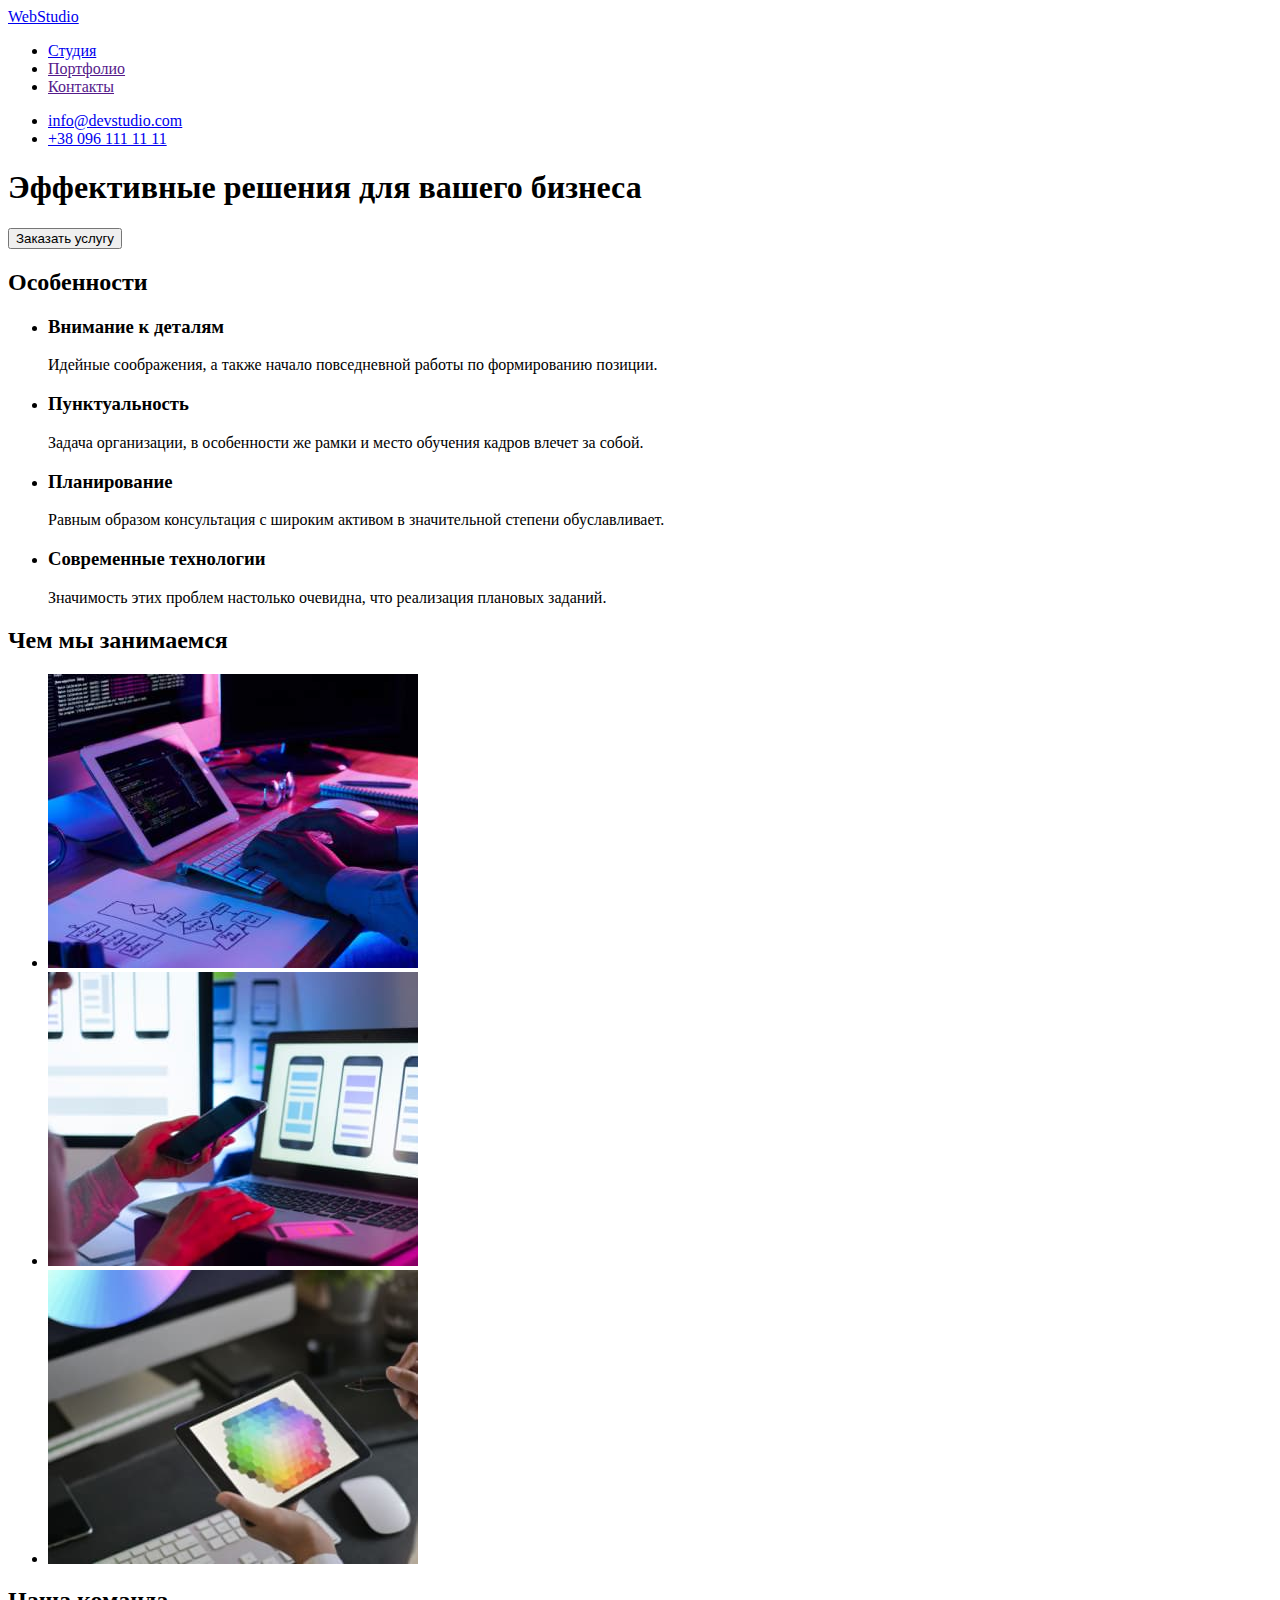
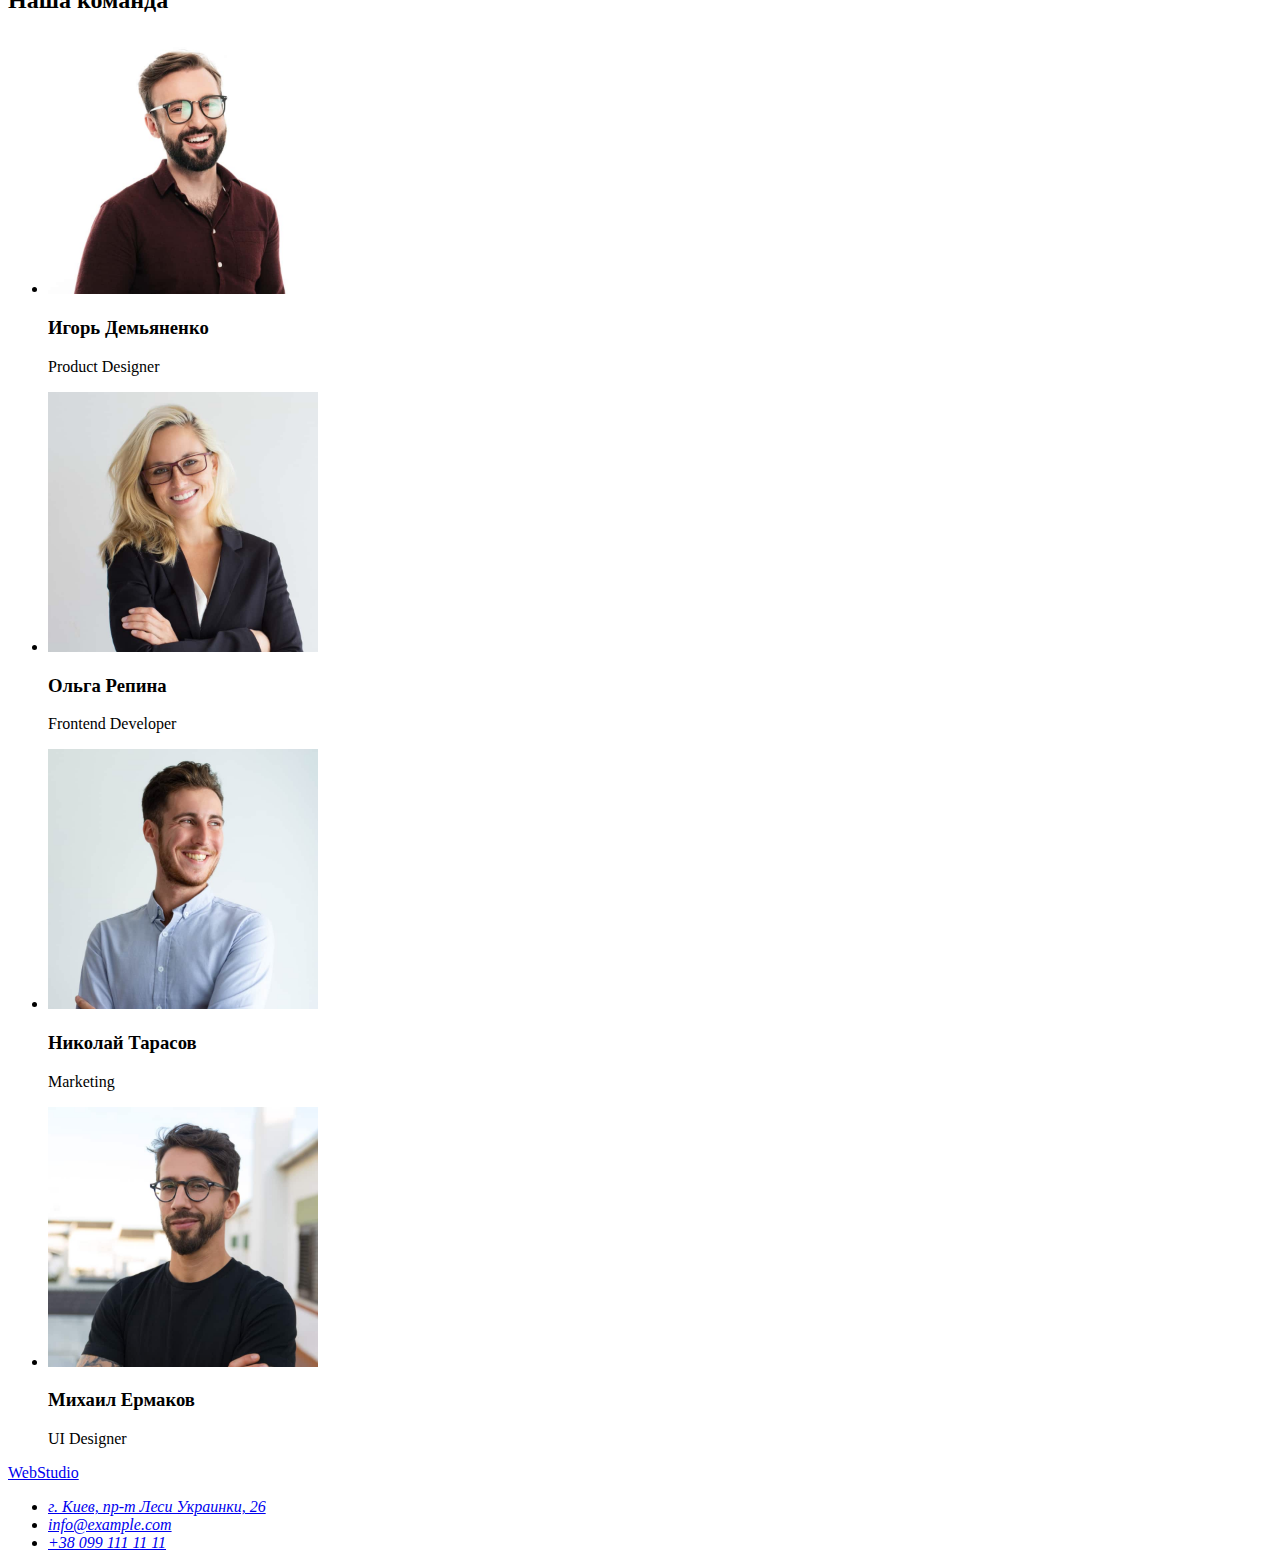
==== index.html @ 0d94d2ee "copy hw1" ====
<!DOCTYPE html>
<html lang="ru">
<head>
    <meta charset="UTF-8">
    <meta http-equiv="X-UA-Compatible" content="IE=edge">
    <meta name="viewport" content="width=device-width, initial-scale=1.0">
    <title>WebStudio</title>
</head>
<body>

    <header>
        <nav>
            <a href="./index.html">WebStudio</a>
            <ul>
                <li> <a href="./index.html">Студия</a> </li>
                <li> <a href="">Портфолио</a> </li>
                <li> <a href="">Контакты</a> </li>
            </ul>
        </nav> 
        <ul>
            <li><a href="mailto:info@devstudio.com">info@devstudio.com</a></li>
            <li><a href="tel:+380961111111">+38 096 111 11 11</a></li>
        </ul>           
                
    </header>

    <main>
        <!-- шапка -->
        <section>
            <h1>Эффективные решения для вашего бизнеса</h1>
            <button type="button">Заказать услугу</button>
        </section>
        <!-- особенности -->
        <section>
            <h2>Особенности</h2>
            <ul>
                <li>
                    <h3>Внимание к деталям</h3>
                    <p>Идейные соображения, а также начало повседневной работы по формированию позиции.</p>
                </li>
                <li>
                    <h3>Пунктуальность</h3>
                    <p>Задача организации, в особенности же рамки и место обучения кадров влечет за собой.</p>
                </li>
                <li>
                    <h3>Планирование</h3>
                    <p>Равным образом консультация с широким активом в значительной степени обуславливает.</p>
                </li>
                <li>
                    <h3>Современные технологии</h3>
                    <p>Значимость этих проблем настолько очевидна, что реализация плановых заданий.</p>
                </li>
            </ul>
            
        </section>
        <!-- Чем мы занимаемся -->
        <section>
            <h2>Чем мы занимаемся</h2>
            <ul>
                <li><img src="./images/box1.jpg" alt="делаем верстку html" width="370"></li>
                <li><img src="./images/box2.jpg" alt="добавляем стили css" width="370"></li>
                <li><img src="./images/box3.jpg" alt="добавляем JS" width="370"></li>
            </ul>
        </section>
        <!-- команда -->
        <section>
            <h2>Наша команда</h2>
            <ul>
                <li>
                    <img src="./images/img.jpg" alt="фото члена команды" width="270">
                    <h3>Игорь Демьяненко</h3>
                    <p>Product Designer</p>
                </li>
                <li>
                    <img src="./images/img1.jpg" alt="фото члена команды" width="270">
                    <h3>Ольга Репина</h3>
                    <p>Frontend Developer</p>
                </li>
                <li>
                    <img src="./images/img2.jpg" alt="фото члена команды" width="270">
                    <h3>Николай Тарасов</h3>
                    <p>Marketing</p>
                </li>
                <li>
                    <img src="./images/img3.jpg" alt="фото члена команды" width="270">
                    <h3>Михаил Ермаков</h3>
                    <p>UI Designer</p>
                </li>
            </ul>
         </section>

    </main>

    <footer>
        <a href="./index.html">WebStudio</a>
        <address>
            <ul>
                <li><a href="https://goo.gl/maps/CPtrU1FHBa2aNyZL9" target="_blank" rel="noopener noreferrer">г. Киев, пр-т Леси Украинки,
            26</a></li>
                <li><a href="mailto:info@example.com">info@example.com</a></li>
                <li><a href="tel:+380991111111">+38 099 111 11 11</a></li>
            </ul>
        </address>
        
    </footer>
    
</body>
</html>
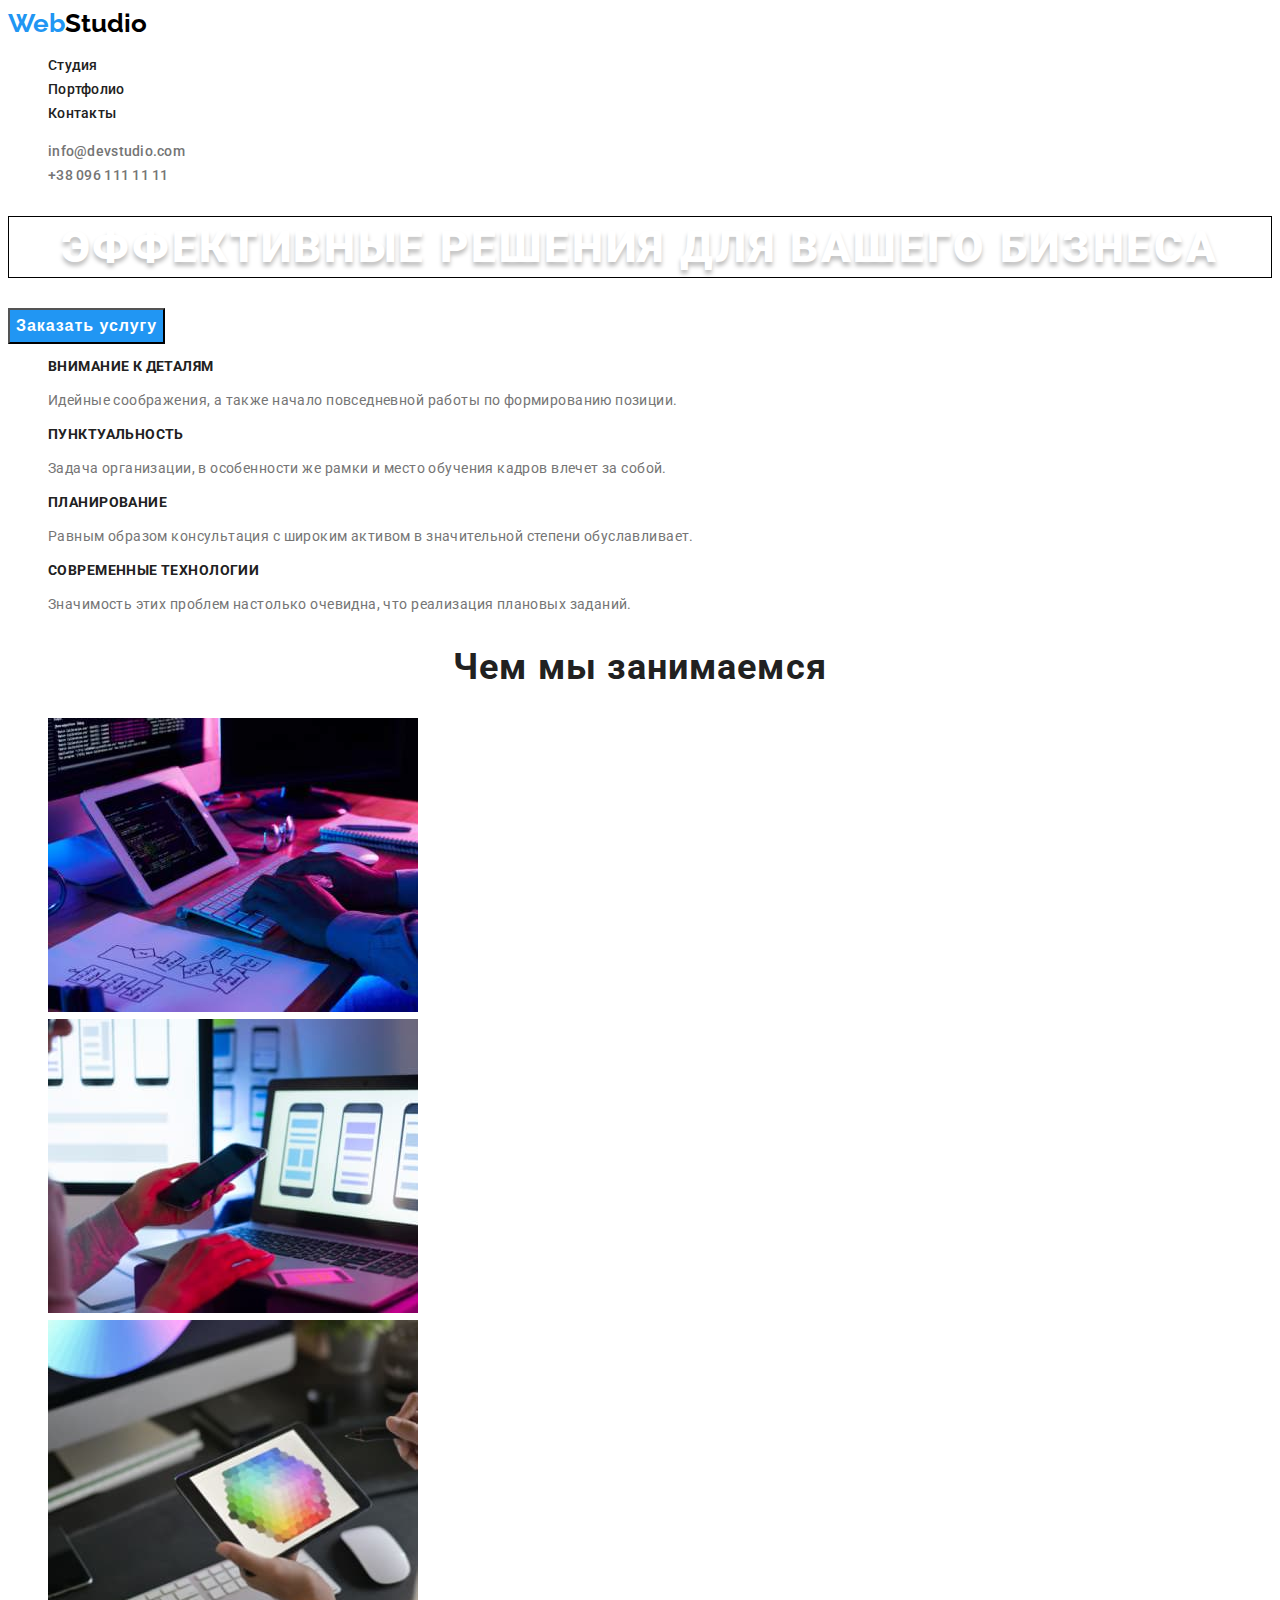
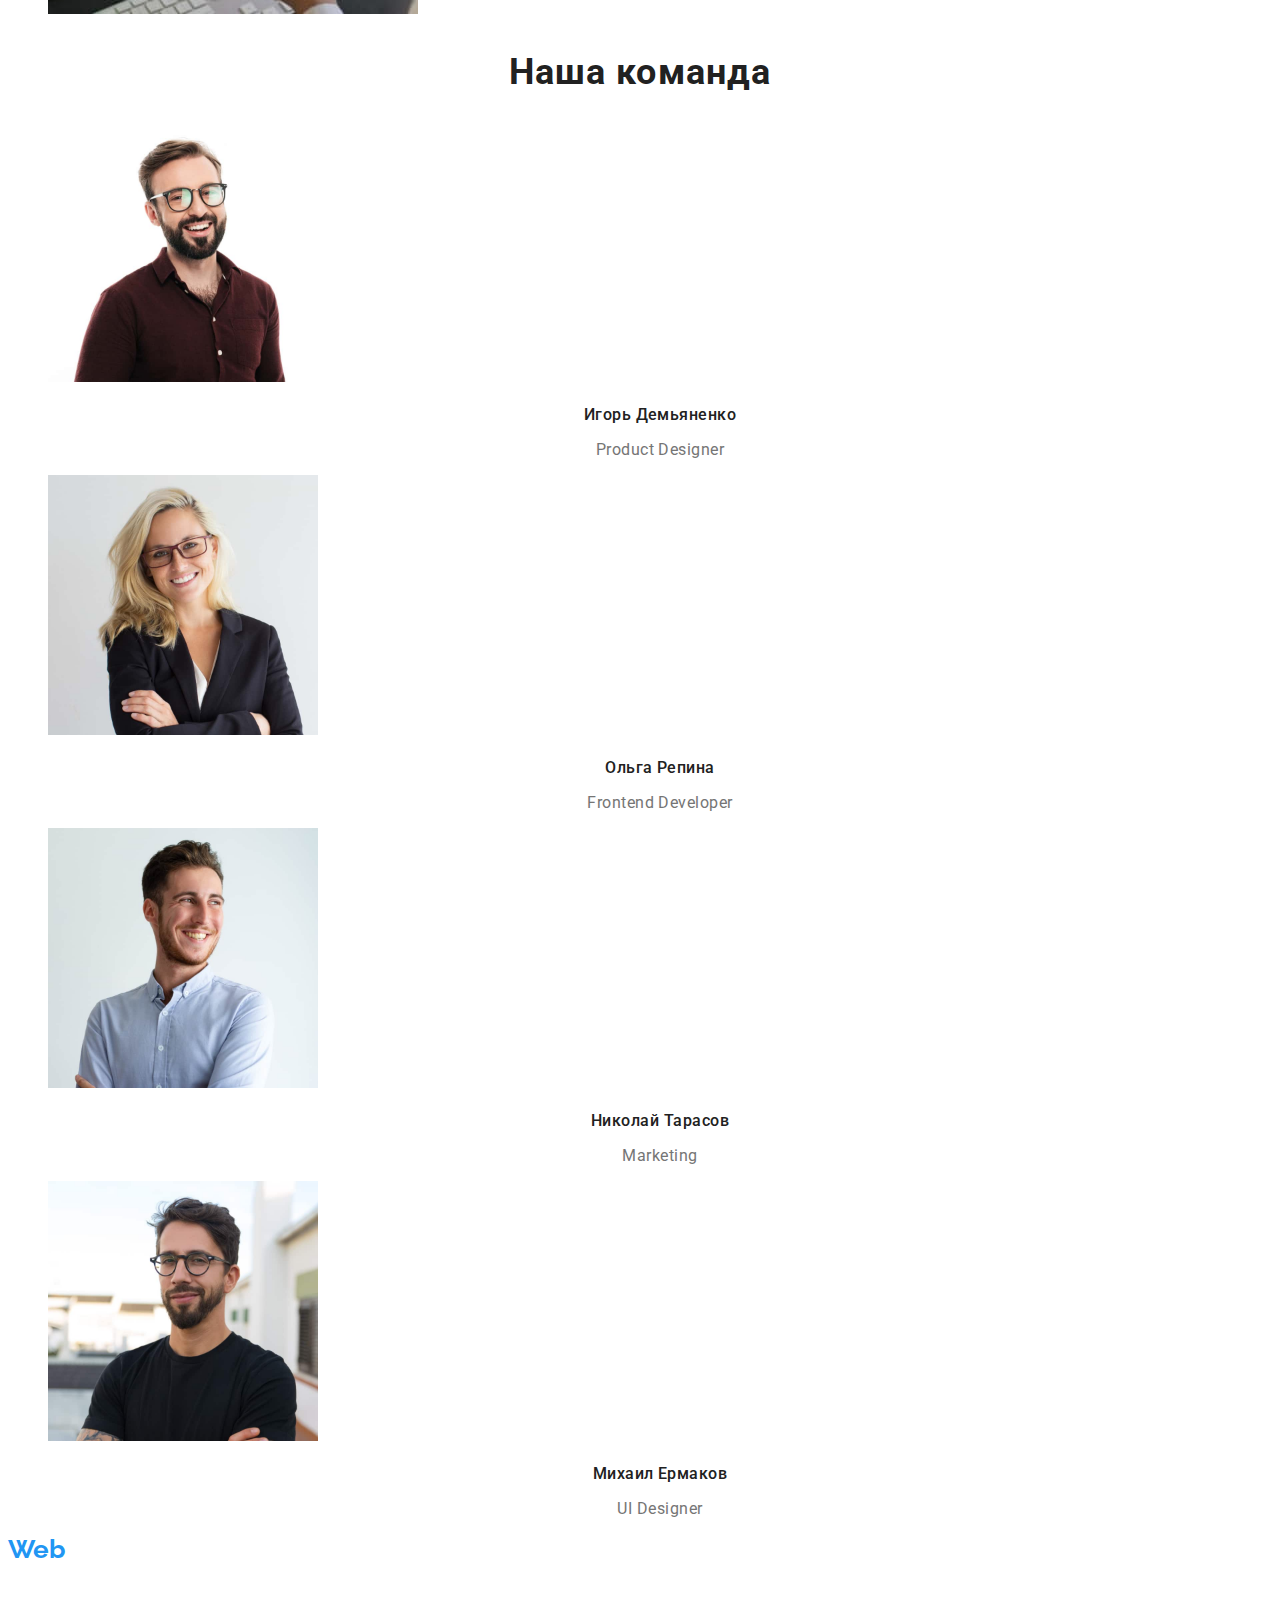
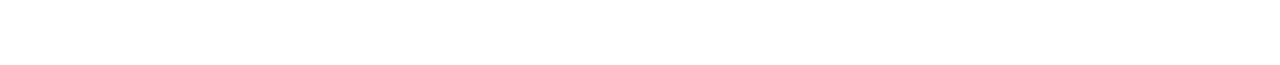
==== commit 75e46a2d: "get styles" ====
--- a/index.html
+++ b/index.html
@@ -1,108 +1,124 @@
 <!DOCTYPE html>
 <html lang="ru">
-<head>
-    <meta charset="UTF-8">
-    <meta http-equiv="X-UA-Compatible" content="IE=edge">
-    <meta name="viewport" content="width=device-width, initial-scale=1.0">
+  <head>
+    <meta charset="UTF-8" />
+    <meta http-equiv="X-UA-Compatible" content="IE=edge" />
+    <meta name="viewport" content="width=device-width, initial-scale=1.0" />
     <title>WebStudio</title>
-</head>
-<body>
-
+    <link rel="stylesheet" href="./css/styles.css" />
+    <link rel="preconnect" href="https://fonts.googleapis.com" />
+    <link rel="preconnect" href="https://fonts.gstatic.com" crossorigin />
+    <link
+      href="https://fonts.googleapis.com/css2?family=Raleway:wght@700&family=Roboto:wght@400;500;700;900&display=swap"
+      rel="stylesheet"
+    />
+  </head>
+  <body>
     <header>
-        <nav>
-            <a href="./index.html">WebStudio</a>
-            <ul>
-                <li> <a href="./index.html">Студия</a> </li>
-                <li> <a href="">Портфолио</a> </li>
-                <li> <a href="">Контакты</a> </li>
-            </ul>
-        </nav> 
-        <ul>
-            <li><a href="mailto:info@devstudio.com">info@devstudio.com</a></li>
-            <li><a href="tel:+380961111111">+38 096 111 11 11</a></li>
-        </ul>           
-                
+      <nav>
+        <a class="logo" href="./index.html"><span class="prelogo">Web</span>Studio</a>
+        <ul class="list">
+          <li><a class="navigation" href="./index.html">Студия</a></li>
+          <li><a class="navigation" href="./portfolio.html">Портфолио</a></li>
+          <li><a class="navigation" href="">Контакты</a></li>
+        </ul>
+      </nav>
+      <ul class="list">
+        <li><a class="contact" href="mailto:info@devstudio.com">info@devstudio.com</a></li>
+        <li><a class="contact" href="tel:+380961111111">+38 096 111 11 11</a></li>
+      </ul>
     </header>
 
     <main>
-        <!-- шапка -->
-        <section>
-            <h1>Эффективные решения для вашего бизнеса</h1>
-            <button type="button">Заказать услугу</button>
-        </section>
-        <!-- особенности -->
-        <section>
-            <h2>Особенности</h2>
-            <ul>
-                <li>
-                    <h3>Внимание к деталям</h3>
-                    <p>Идейные соображения, а также начало повседневной работы по формированию позиции.</p>
-                </li>
-                <li>
-                    <h3>Пунктуальность</h3>
-                    <p>Задача организации, в особенности же рамки и место обучения кадров влечет за собой.</p>
-                </li>
-                <li>
-                    <h3>Планирование</h3>
-                    <p>Равным образом консультация с широким активом в значительной степени обуславливает.</p>
-                </li>
-                <li>
-                    <h3>Современные технологии</h3>
-                    <p>Значимость этих проблем настолько очевидна, что реализация плановых заданий.</p>
-                </li>
-            </ul>
-            
-        </section>
-        <!-- Чем мы занимаемся -->
-        <section>
-            <h2>Чем мы занимаемся</h2>
-            <ul>
-                <li><img src="./images/box1.jpg" alt="делаем верстку html" width="370"></li>
-                <li><img src="./images/box2.jpg" alt="добавляем стили css" width="370"></li>
-                <li><img src="./images/box3.jpg" alt="добавляем JS" width="370"></li>
-            </ul>
-        </section>
-        <!-- команда -->
-        <section>
-            <h2>Наша команда</h2>
-            <ul>
-                <li>
-                    <img src="./images/img.jpg" alt="фото члена команды" width="270">
-                    <h3>Игорь Демьяненко</h3>
-                    <p>Product Designer</p>
-                </li>
-                <li>
-                    <img src="./images/img1.jpg" alt="фото члена команды" width="270">
-                    <h3>Ольга Репина</h3>
-                    <p>Frontend Developer</p>
-                </li>
-                <li>
-                    <img src="./images/img2.jpg" alt="фото члена команды" width="270">
-                    <h3>Николай Тарасов</h3>
-                    <p>Marketing</p>
-                </li>
-                <li>
-                    <img src="./images/img3.jpg" alt="фото члена команды" width="270">
-                    <h3>Михаил Ермаков</h3>
-                    <p>UI Designer</p>
-                </li>
-            </ul>
-         </section>
-
+      <!-- шапка -->
+      <section>
+        <h1 class="main-title">Эффективные решения для вашего бизнеса</h1>
+        <button class="button-title" type="button">Заказать услугу</button>
+      </section>
+      <!-- особенности -->
+      <section>
+        <h2 style="display: none">Особенности</h2>
+        <ul class="list">
+          <li>
+            <h3 class="title">Внимание к деталям</h3>
+            <p class="main-text">
+              Идейные соображения, а также начало повседневной работы по формированию позиции.
+            </p>
+          </li>
+          <li>
+            <h3 class="title">Пунктуальность</h3>
+            <p class="main-text">
+              Задача организации, в особенности же рамки и место обучения кадров влечет за собой.
+            </p>
+          </li>
+          <li>
+            <h3 class="title">Планирование</h3>
+            <p class="main-text">
+              Равным образом консультация с широким активом в значительной степени обуславливает.
+            </p>
+          </li>
+          <li>
+            <h3 class="title">Современные технологии</h3>
+            <p class="main-text">
+              Значимость этих проблем настолько очевидна, что реализация плановых заданий.
+            </p>
+          </li>
+        </ul>
+      </section>
+      <!-- Чем мы занимаемся -->
+      <section>
+        <h2 class="doing-title">Чем мы занимаемся</h2>
+        <ul class="list">
+          <li><img src="./images/box1.jpg" alt="делаем верстку html" width="370" /></li>
+          <li><img src="./images/box2.jpg" alt="добавляем стили css" width="370" /></li>
+          <li><img src="./images/box3.jpg" alt="добавляем JS" width="370" /></li>
+        </ul>
+      </section>
+      <!-- команда -->
+      <section>
+        <h2 class="team-header">Наша команда</h2>
+        <ul class="list">
+          <li>
+            <img src="./images/img.jpg" alt="фото члена команды" width="270" />
+            <h3 class="team-title">Игорь Демьяненко</h3>
+            <p class="team-text">Product Designer</p>
+          </li>
+          <li>
+            <img src="./images/img1.jpg" alt="фото члена команды" width="270" />
+            <h3 class="team-title">Ольга Репина</h3>
+            <p class="team-text">Frontend Developer</p>
+          </li>
+          <li>
+            <img src="./images/img2.jpg" alt="фото члена команды" width="270" />
+            <h3 class="team-title">Николай Тарасов</h3>
+            <p class="team-text">Marketing</p>
+          </li>
+          <li>
+            <img src="./images/img3.jpg" alt="фото члена команды" width="270" />
+            <h3 class="team-title">Михаил Ермаков</h3>
+            <p class="team-text">UI Designer</p>
+          </li>
+        </ul>
+      </section>
     </main>
 
     <footer>
-        <a href="./index.html">WebStudio</a>
-        <address>
-            <ul>
-                <li><a href="https://goo.gl/maps/CPtrU1FHBa2aNyZL9" target="_blank" rel="noopener noreferrer">г. Киев, пр-т Леси Украинки,
-            26</a></li>
-                <li><a href="mailto:info@example.com">info@example.com</a></li>
-                <li><a href="tel:+380991111111">+38 099 111 11 11</a></li>
-            </ul>
-        </address>
-        
+      <a class="footer-logo" href="./index.html"><span class="prelogo">Web</span>Studio</a>
+      <address>
+        <ul class="list">
+          <li>
+            <a
+              class="footer-address"
+              href="https://goo.gl/maps/CPtrU1FHBa2aNyZL9"
+              target="_blank"
+              rel="noopener noreferrer"
+              >г. Киев, пр-т Леси Украинки, 26</a
+            >
+          </li>
+          <li><a class="footer-link" href="mailto:info@example.com">info@example.com</a></li>
+          <li><a class="footer-link" href="tel:+380991111111">+38 099 111 11 11</a></li>
+        </ul>
+      </address>
     </footer>
-    
-</body>
-</html>+  </body>
+</html>
--- a/css/styles.css
+++ b/css/styles.css
@@ -0,0 +1,171 @@
+:root {
+  --color-main: #212121;
+  --color-black: #000000;
+  --color-second: #757575;
+  --color-acent: #2196f3;
+  --color-white: #ffffff;
+}
+body {
+  font-family: 'Roboto', sans-serif;
+  color: var(--color-main);
+  font-style: normal;
+  font-weight: 400;
+  font-size: 14px;
+  line-height: 24px;
+}
+
+/*логотип */
+.logo {
+  text-decoration: none;
+  color: var(--color-black);
+  font-family: 'Raleway';
+  font-weight: 700;
+  font-size: 26px;
+  line-height: 31px;
+}
+.prelogo {
+  color: var(--color-acent);
+}
+/* навигация  */
+.navigation {
+  text-decoration: none;
+  font-weight: 500;
+  line-height: 16px;
+  letter-spacing: 0.02em;
+  color: var(--color-main);
+}
+.navigation:hover,
+.navigation:focus-visible {
+  color: var(--color-acent);
+}
+.list {
+  list-style: none;
+}
+.contact {
+  text-decoration: none;
+  font-weight: 500;
+  line-height: 16px;
+  letter-spacing: 0.02em;
+  color: var(--color-second);
+}
+.contact:hover,
+.contact:focus {
+  color: var(--color-acent);
+}
+.footer-logo {
+  font-family: 'Raleway';
+  font-weight: 700;
+  font-size: 26px;
+  line-height: 31px;
+  color: var(--color-white);
+}
+
+/* шапка */
+.main-title {
+  font-weight: 900;
+  font-size: 44px;
+  line-height: 60px;
+  text-align: center;
+  letter-spacing: 0.06em;
+  text-transform: uppercase;
+  color: var(--color-white);
+  border: 1px solid var(--color-black);
+  text-shadow: 0px 4px 4px rgba(0, 0, 0, 0.25);
+}
+
+.button-title {
+  font-weight: 700;
+  font-size: 16px;
+  line-height: 30px;
+  display: flex;
+  align-items: center;
+  text-align: center;
+  letter-spacing: 0.06em;
+  color: var(--color-white);
+  background-color: var(--color-acent);
+}
+
+/* особенности */
+.title {
+  font-weight: 700;
+  font-size: 14px;
+  line-height: 16px;
+  letter-spacing: 0.03em;
+  text-transform: uppercase;
+}
+.main-text {
+  letter-spacing: 0.03em;
+  color: var(--color-second);
+}
+
+/* Чем мы занимаемся */
+.doing-title {
+  font-weight: 700;
+  font-size: 36px;
+  line-height: 42px;
+  text-align: center;
+  letter-spacing: 0.03em;
+}
+/* команда */
+.team-header {
+  font-weight: 700;
+  font-size: 36px;
+  line-height: 42px;
+  text-align: center;
+  letter-spacing: 0.03em;
+}
+
+.team-title {
+  font-weight: 500;
+  font-size: 16px;
+  line-height: 19px;
+  text-align: center;
+  letter-spacing: 0.03em;
+}
+.team-text {
+  font-size: 16px;
+  line-height: 19px;
+  text-align: center;
+  letter-spacing: 0.03em;
+  color: var(--color-second);
+}
+
+/* футер */
+.footer-address {
+  text-decoration: none;
+  font-style: normal;
+  color: var(--color-white);
+}
+.footer-link {
+  text-decoration: none;
+  font-style: normal;
+  color: rgba(255, 255, 255, 0.6);
+}
+/* портфолио */
+.portfolio-button {
+  font-weight: 500;
+  font-size: 16px;
+  line-height: 26px;
+  text-align: center;
+  letter-spacing: 0.03em;
+  background: #f5f4fa;
+  border-radius: 4px;
+}
+.portfolio-button:hover,
+.portfolio-button:focus {
+  color: var(--color-white);
+  background: var(--color-acent);
+}
+/* Примеры работ */
+.example-title {
+  font-weight: 700;
+  font-size: 18px;
+  line-height: 36px;
+  letter-spacing: 0.06em;
+}
+.example-text {
+  font-size: 16px;
+  line-height: 30px;
+  letter-spacing: 0.03em;
+  color: var(--color-second);
+}
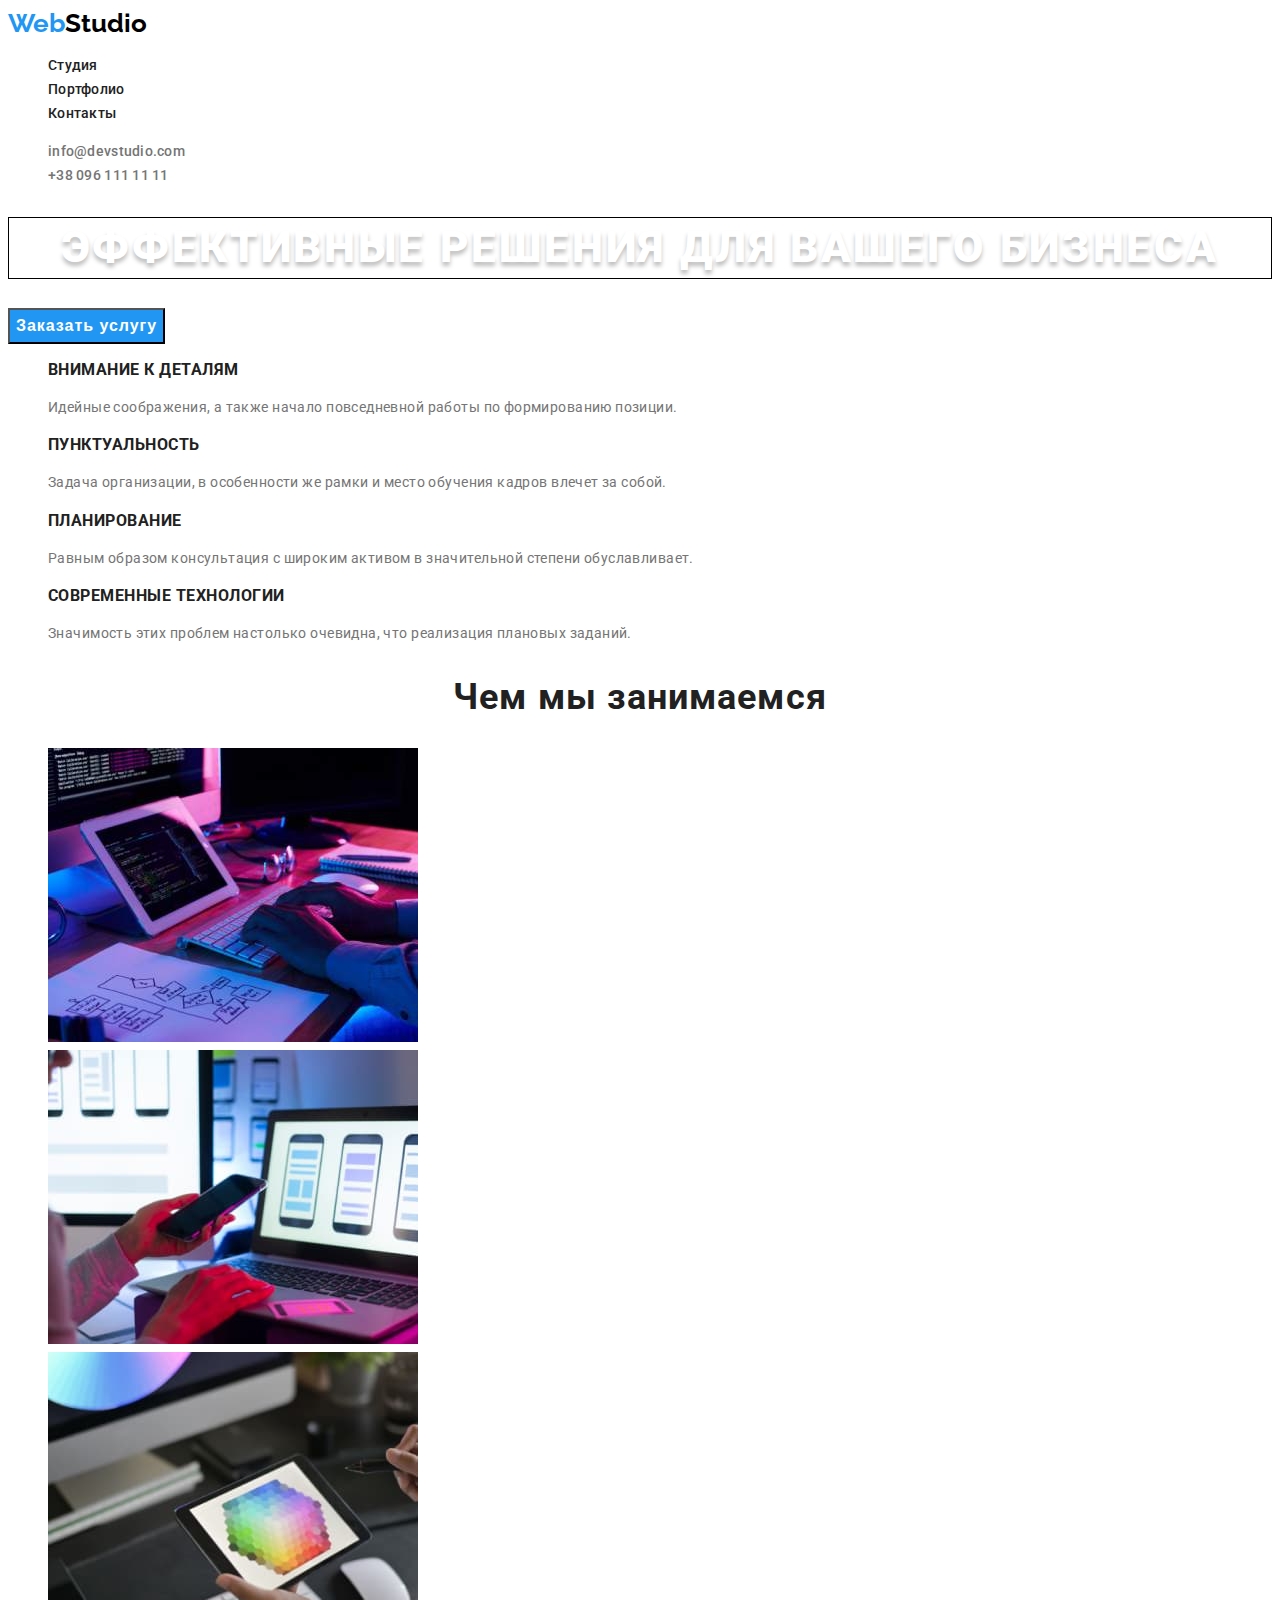
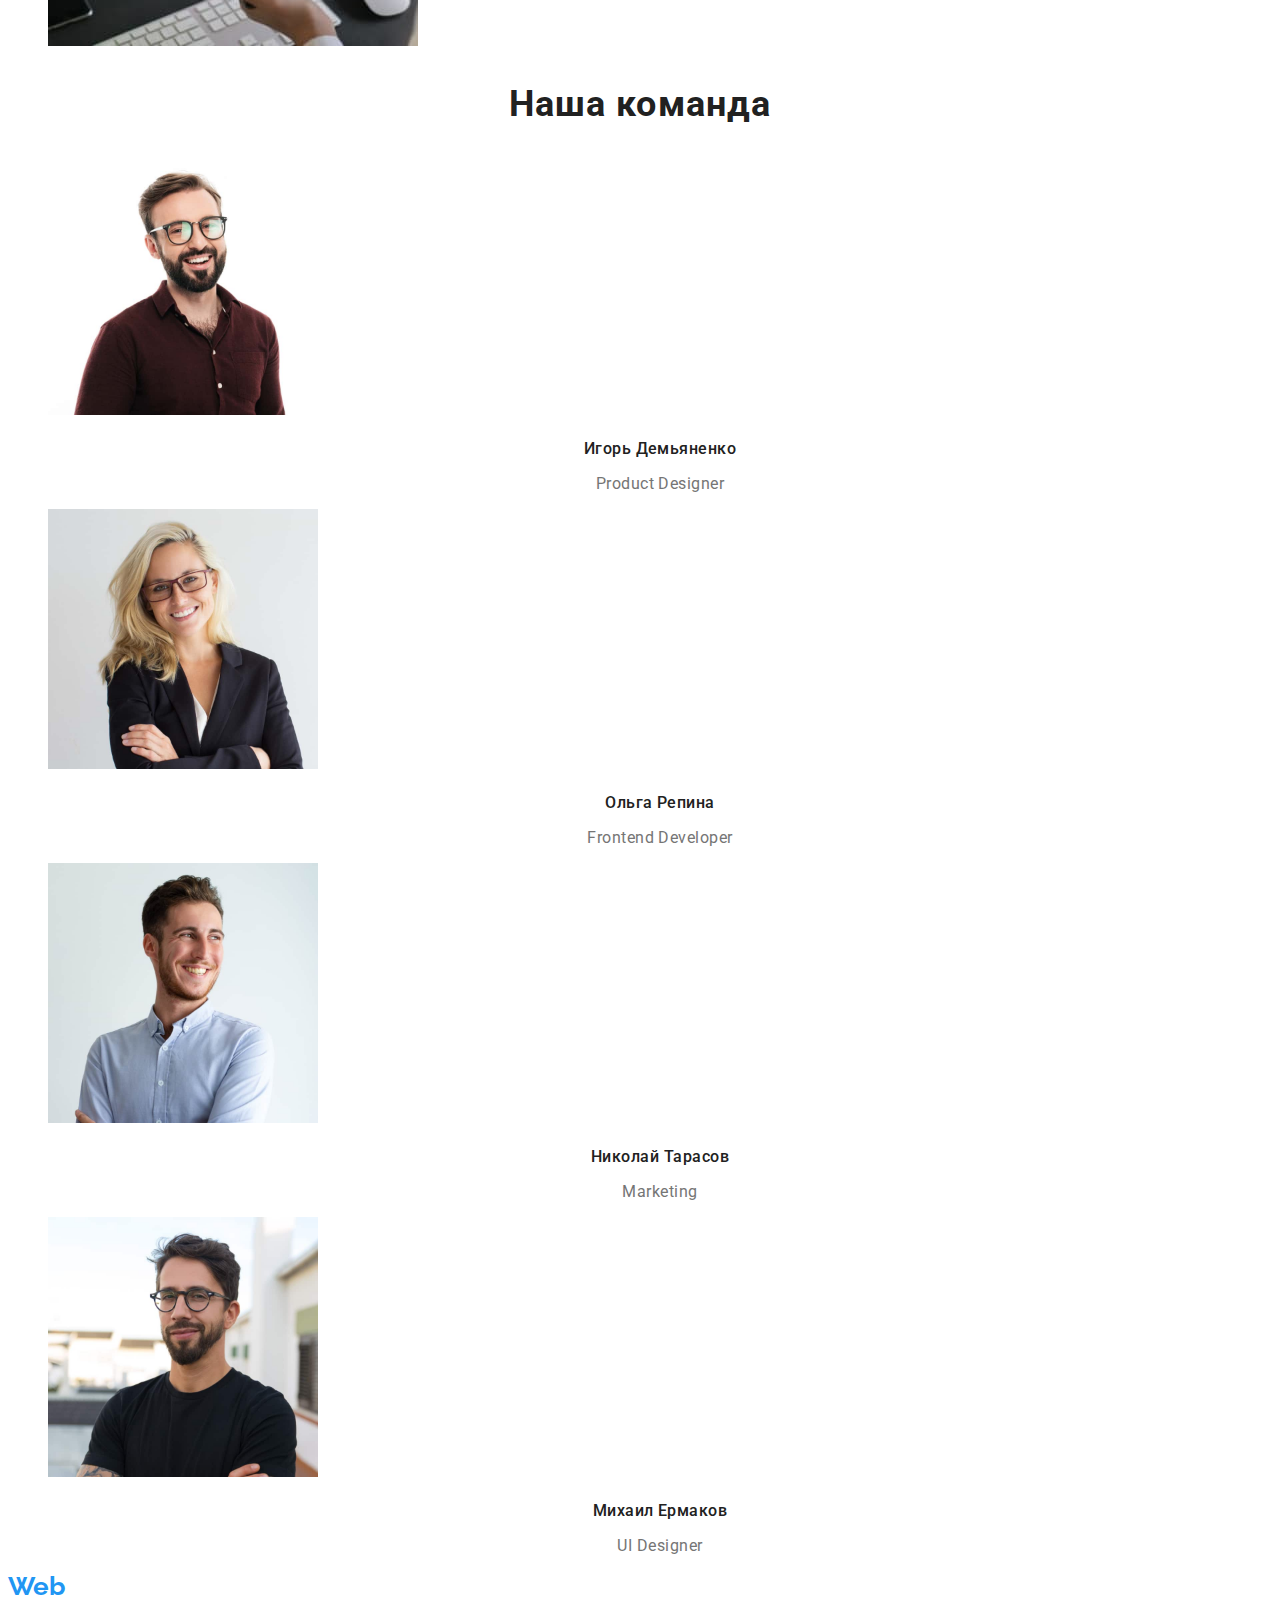
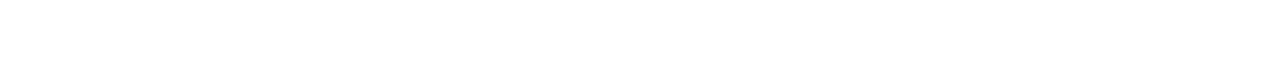
==== commit 4b905e0e: "плюс множитель и курсор" ====
--- a/index.html
+++ b/index.html
@@ -105,18 +105,20 @@
     <footer>
       <a class="footer-logo" href="./index.html"><span class="prelogo">Web</span>Studio</a>
       <address>
-        <ul class="list">
+        <ul class="list navigation">
           <li>
             <a
-              class="footer-address"
+              class="footer-address navigation"
               href="https://goo.gl/maps/CPtrU1FHBa2aNyZL9"
               target="_blank"
               rel="noopener noreferrer"
               >г. Киев, пр-т Леси Украинки, 26</a
             >
           </li>
-          <li><a class="footer-link" href="mailto:info@example.com">info@example.com</a></li>
-          <li><a class="footer-link" href="tel:+380991111111">+38 099 111 11 11</a></li>
+          <li>
+            <a class="footer-link navigation" href="mailto:info@example.com">info@example.com</a>
+          </li>
+          <li><a class="footer-link navigation" href="tel:+380991111111">+38 099 111 11 11</a></li>
         </ul>
       </address>
     </footer>
--- a/css/styles.css
+++ b/css/styles.css
@@ -11,7 +11,7 @@
   font-style: normal;
   font-weight: 400;
   font-size: 14px;
-  line-height: 24px;
+  line-height: 1.71;
 }
 
 /*логотип */
@@ -21,7 +21,7 @@
   font-family: 'Raleway';
   font-weight: 700;
   font-size: 26px;
-  line-height: 31px;
+  line-height: 1.19;
 }
 .prelogo {
   color: var(--color-acent);
@@ -30,12 +30,12 @@
 .navigation {
   text-decoration: none;
   font-weight: 500;
-  line-height: 16px;
+  line-height: 1.14;
   letter-spacing: 0.02em;
   color: var(--color-main);
 }
 .navigation:hover,
-.navigation:focus-visible {
+.navigation:focus {
   color: var(--color-acent);
 }
 .list {
@@ -44,7 +44,7 @@
 .contact {
   text-decoration: none;
   font-weight: 500;
-  line-height: 16px;
+  line-height: 1.14;
   letter-spacing: 0.02em;
   color: var(--color-second);
 }
@@ -56,7 +56,7 @@
   font-family: 'Raleway';
   font-weight: 700;
   font-size: 26px;
-  line-height: 31px;
+  line-height: 1.19;
   color: var(--color-white);
 }
 
@@ -64,7 +64,7 @@
 .main-title {
   font-weight: 900;
   font-size: 44px;
-  line-height: 60px;
+  line-height: 1.36;
   text-align: center;
   letter-spacing: 0.06em;
   text-transform: uppercase;
@@ -76,20 +76,20 @@
 .button-title {
   font-weight: 700;
   font-size: 16px;
-  line-height: 30px;
+  line-height: 1.88;
   display: flex;
   align-items: center;
   text-align: center;
   letter-spacing: 0.06em;
   color: var(--color-white);
   background-color: var(--color-acent);
+  cursor: pointer;
 }
 
 /* особенности */
 .title {
   font-weight: 700;
-  font-size: 14px;
-  line-height: 16px;
+  line-height: 1.14;
   letter-spacing: 0.03em;
   text-transform: uppercase;
 }
@@ -102,7 +102,7 @@
 .doing-title {
   font-weight: 700;
   font-size: 36px;
-  line-height: 42px;
+  line-height: 1.17;
   text-align: center;
   letter-spacing: 0.03em;
 }
@@ -110,7 +110,7 @@
 .team-header {
   font-weight: 700;
   font-size: 36px;
-  line-height: 42px;
+  line-height: 1.17;
   text-align: center;
   letter-spacing: 0.03em;
 }
@@ -118,13 +118,13 @@
 .team-title {
   font-weight: 500;
   font-size: 16px;
-  line-height: 19px;
+  line-height: 1.19;
   text-align: center;
   letter-spacing: 0.03em;
 }
 .team-text {
   font-size: 16px;
-  line-height: 19px;
+  line-height: 1.19;
   text-align: center;
   letter-spacing: 0.03em;
   color: var(--color-second);
@@ -145,11 +145,12 @@
 .portfolio-button {
   font-weight: 500;
   font-size: 16px;
-  line-height: 26px;
+  line-height: 1.63;
   text-align: center;
   letter-spacing: 0.03em;
   background: #f5f4fa;
   border-radius: 4px;
+  cursor: pointer;
 }
 .portfolio-button:hover,
 .portfolio-button:focus {
@@ -160,12 +161,12 @@
 .example-title {
   font-weight: 700;
   font-size: 18px;
-  line-height: 36px;
+  line-height: 2;
   letter-spacing: 0.06em;
 }
 .example-text {
   font-size: 16px;
-  line-height: 30px;
+  line-height: 1.88;
   letter-spacing: 0.03em;
   color: var(--color-second);
 }
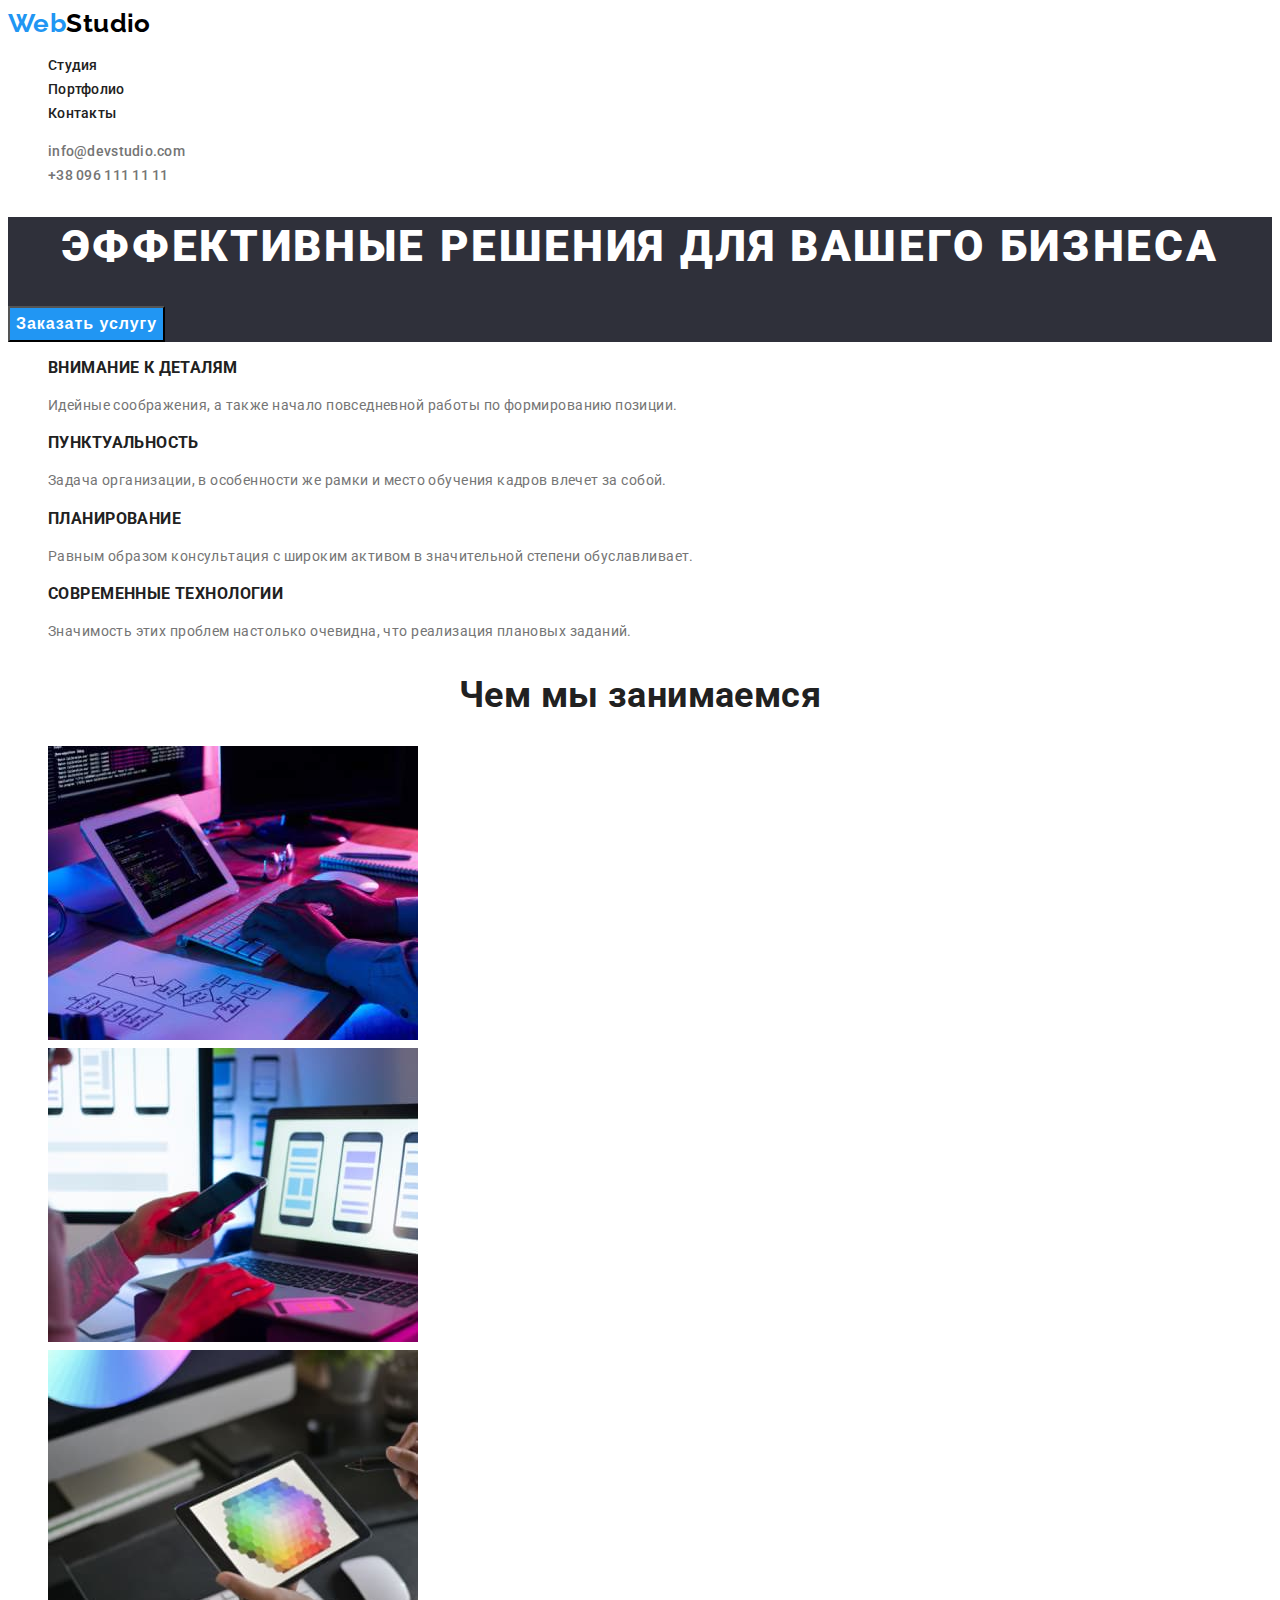
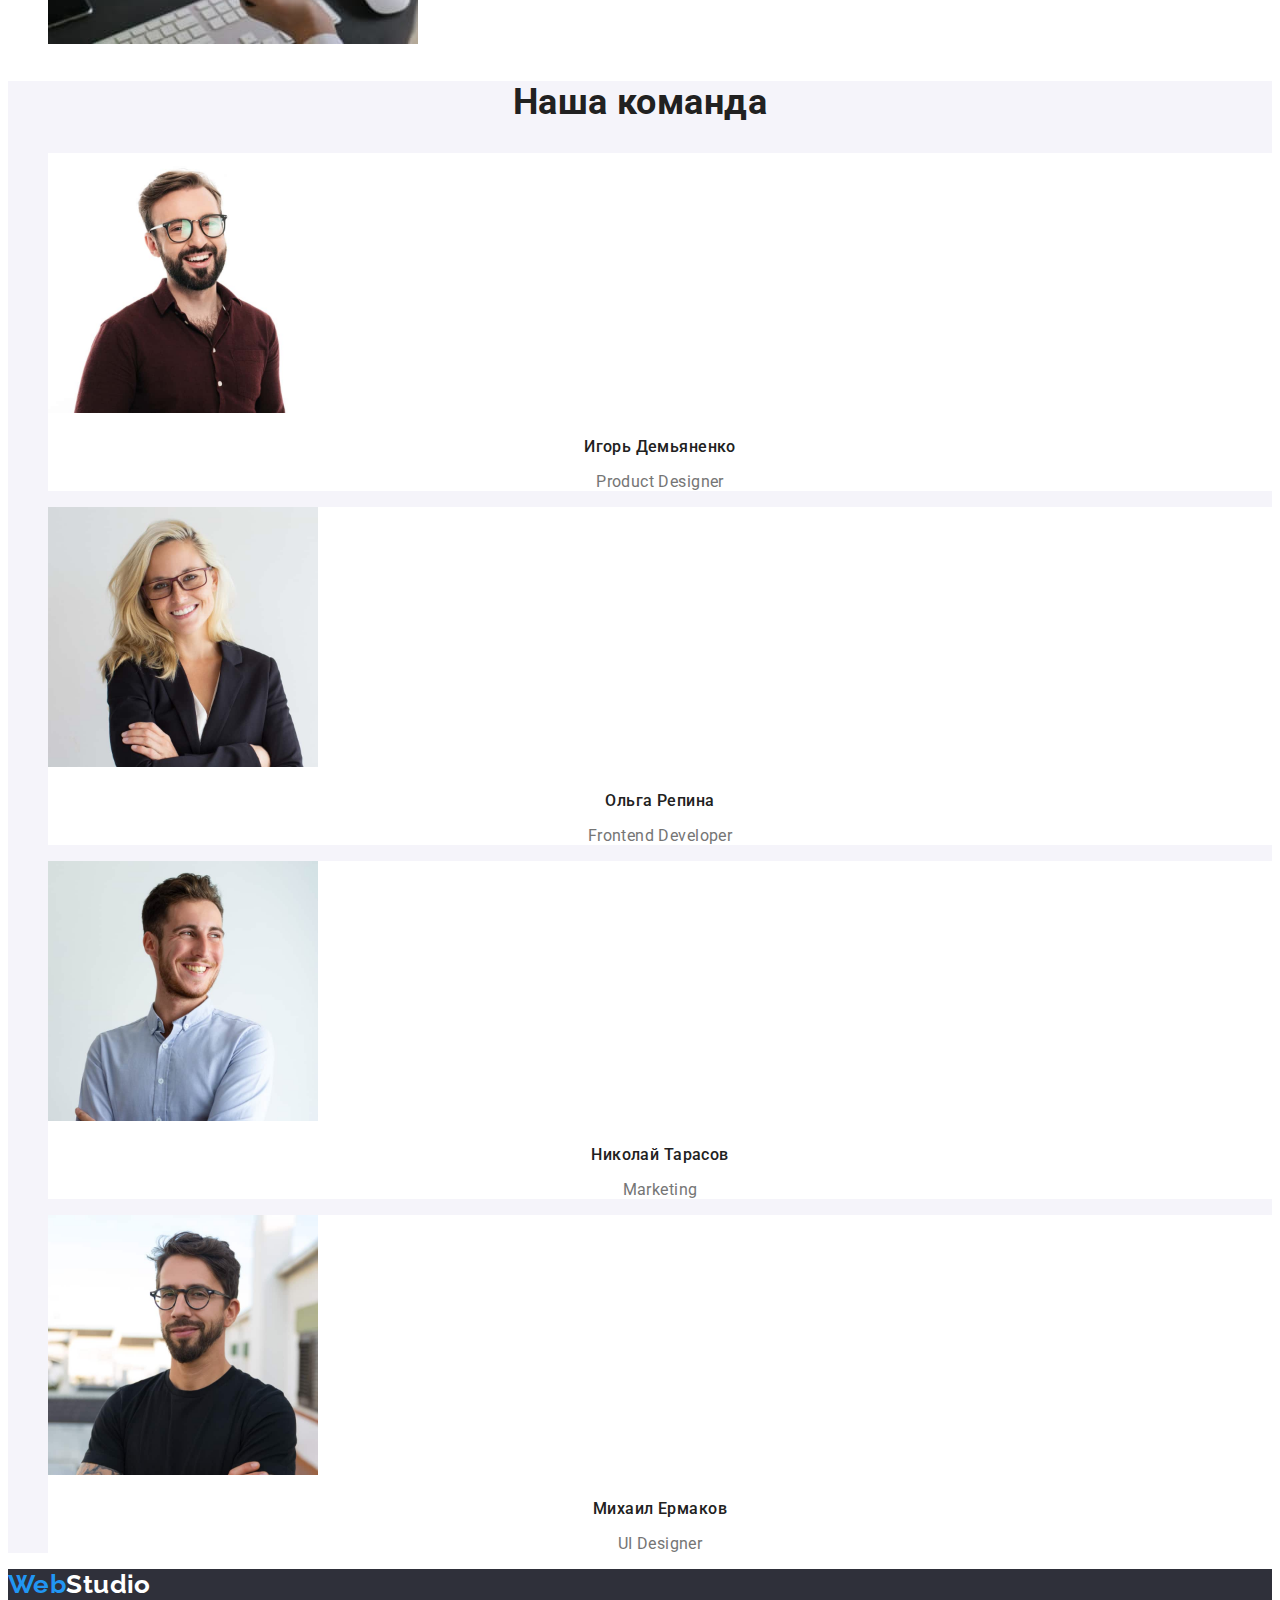
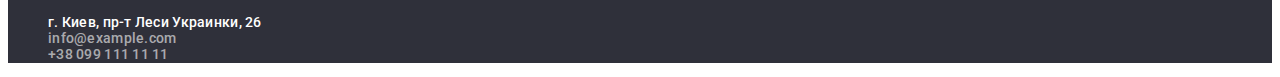
==== commit b267e123: "edits" ====
--- a/index.html
+++ b/index.html
@@ -5,13 +5,13 @@
     <meta http-equiv="X-UA-Compatible" content="IE=edge" />
     <meta name="viewport" content="width=device-width, initial-scale=1.0" />
     <title>WebStudio</title>
-    <link rel="stylesheet" href="./css/styles.css" />
     <link rel="preconnect" href="https://fonts.googleapis.com" />
     <link rel="preconnect" href="https://fonts.gstatic.com" crossorigin />
     <link
       href="https://fonts.googleapis.com/css2?family=Raleway:wght@700&family=Roboto:wght@400;500;700;900&display=swap"
       rel="stylesheet"
     />
+    <link rel="stylesheet" href="./css/styles.css" />
   </head>
   <body>
     <header>
@@ -31,13 +31,13 @@
 
     <main>
       <!-- шапка -->
-      <section>
+      <section class="cap">
         <h1 class="main-title">Эффективные решения для вашего бизнеса</h1>
         <button class="button-title" type="button">Заказать услугу</button>
       </section>
       <!-- особенности -->
       <section>
-        <h2 style="display: none">Особенности</h2>
+        <h2 class="visually-hidden">Особенности</h2>
         <ul class="list">
           <li>
             <h3 class="title">Внимание к деталям</h3>
@@ -75,25 +75,25 @@
         </ul>
       </section>
       <!-- команда -->
-      <section>
+      <section class="team">
         <h2 class="team-header">Наша команда</h2>
         <ul class="list">
-          <li>
+          <li class="team-item">
             <img src="./images/img.jpg" alt="фото члена команды" width="270" />
             <h3 class="team-title">Игорь Демьяненко</h3>
             <p class="team-text">Product Designer</p>
           </li>
-          <li>
+          <li class="team-item">
             <img src="./images/img1.jpg" alt="фото члена команды" width="270" />
             <h3 class="team-title">Ольга Репина</h3>
             <p class="team-text">Frontend Developer</p>
           </li>
-          <li>
+          <li class="team-item">
             <img src="./images/img2.jpg" alt="фото члена команды" width="270" />
             <h3 class="team-title">Николай Тарасов</h3>
             <p class="team-text">Marketing</p>
           </li>
-          <li>
+          <li class="team-item">
             <img src="./images/img3.jpg" alt="фото члена команды" width="270" />
             <h3 class="team-title">Михаил Ермаков</h3>
             <p class="team-text">UI Designer</p>
@@ -102,7 +102,7 @@
       </section>
     </main>
 
-    <footer>
+    <footer class="basement">
       <a class="footer-logo" href="./index.html"><span class="prelogo">Web</span>Studio</a>
       <address>
         <ul class="list navigation">
--- a/css/styles.css
+++ b/css/styles.css
@@ -4,28 +4,29 @@
   --color-second: #757575;
   --color-acent: #2196f3;
   --color-white: #ffffff;
+  --color-grey: #2f303a;
+  --color-facent: #188ce8;
+  --color-lgrey: #f5f4fa;
 }
 body {
   font-family: 'Roboto', sans-serif;
   color: var(--color-main);
   font-style: normal;
-  font-weight: 400;
   font-size: 14px;
   line-height: 1.71;
+  letter-spacing: 0.03em;
 }
 
 /*логотип */
 .logo {
   text-decoration: none;
   color: var(--color-black);
-  font-family: 'Raleway';
+  font-family: 'Raleway', sans-serif;
   font-weight: 700;
   font-size: 26px;
   line-height: 1.19;
 }
-.prelogo {
-  color: var(--color-acent);
-}
+
 /* навигация  */
 .navigation {
   text-decoration: none;
@@ -35,7 +36,10 @@
   color: var(--color-main);
 }
 .navigation:hover,
-.navigation:focus {
+.navigation:focus,
+.prelogo,
+.contact:hover,
+.contact:focus {
   color: var(--color-acent);
 }
 .list {
@@ -48,12 +52,10 @@
   letter-spacing: 0.02em;
   color: var(--color-second);
 }
-.contact:hover,
-.contact:focus {
-  color: var(--color-acent);
-}
+
 .footer-logo {
-  font-family: 'Raleway';
+  text-decoration: none;
+  font-family: 'Raleway', sans-serif;
   font-weight: 700;
   font-size: 26px;
   line-height: 1.19;
@@ -61,6 +63,10 @@
 }
 
 /* шапка */
+.cap,
+.basement {
+  background-color: var(--color-grey);
+}
 .main-title {
   font-weight: 900;
   font-size: 44px;
@@ -69,8 +75,6 @@
   letter-spacing: 0.06em;
   text-transform: uppercase;
   color: var(--color-white);
-  border: 1px solid var(--color-black);
-  text-shadow: 0px 4px 4px rgba(0, 0, 0, 0.25);
 }
 
 .button-title {
@@ -85,16 +89,28 @@
   background-color: var(--color-acent);
   cursor: pointer;
 }
+.button-title:hover,
+.button-title:focus {
+  background: var(--color-facent);
+  box-shadow: 0px 4px 4px rgba(0, 0, 0, 0.15);
+  border-radius: 4px;
+}
 
 /* особенности */
+.visually-hidden {
+  position: absolute;
+  clip: rect(0 0 0 0);
+  width: 1px;
+  height: 1px;
+  margin: -1px;
+}
 .title {
   font-weight: 700;
   line-height: 1.14;
-  letter-spacing: 0.03em;
+
   text-transform: uppercase;
 }
 .main-text {
-  letter-spacing: 0.03em;
   color: var(--color-second);
 }
 
@@ -104,15 +120,19 @@
   font-size: 36px;
   line-height: 1.17;
   text-align: center;
-  letter-spacing: 0.03em;
 }
 /* команда */
+.team {
+  background-color: var(--color-lgrey);
+}
+.team-item {
+  background-color: var(--color-white);
+}
 .team-header {
   font-weight: 700;
   font-size: 36px;
   line-height: 1.17;
   text-align: center;
-  letter-spacing: 0.03em;
 }
 
 .team-title {
@@ -120,17 +140,16 @@
   font-size: 16px;
   line-height: 1.19;
   text-align: center;
-  letter-spacing: 0.03em;
 }
 .team-text {
   font-size: 16px;
   line-height: 1.19;
   text-align: center;
-  letter-spacing: 0.03em;
   color: var(--color-second);
 }
 
 /* футер */
+
 .footer-address {
   text-decoration: none;
   font-style: normal;
@@ -147,8 +166,8 @@
   font-size: 16px;
   line-height: 1.63;
   text-align: center;
-  letter-spacing: 0.03em;
-  background: #f5f4fa;
+
+  background: var(--color-lgrey);
   border-radius: 4px;
   cursor: pointer;
 }
@@ -156,6 +175,9 @@
 .portfolio-button:focus {
   color: var(--color-white);
   background: var(--color-acent);
+  box-shadow: 0px 3px 1px rgba(0, 0, 0, 0.1), 0px 1px 2px rgba(0, 0, 0, 0.08),
+    0px 2px 2px rgba(0, 0, 0, 0.12);
+  border-radius: 4px;
 }
 /* Примеры работ */
 .example-title {
@@ -167,6 +189,5 @@
 .example-text {
   font-size: 16px;
   line-height: 1.88;
-  letter-spacing: 0.03em;
   color: var(--color-second);
 }
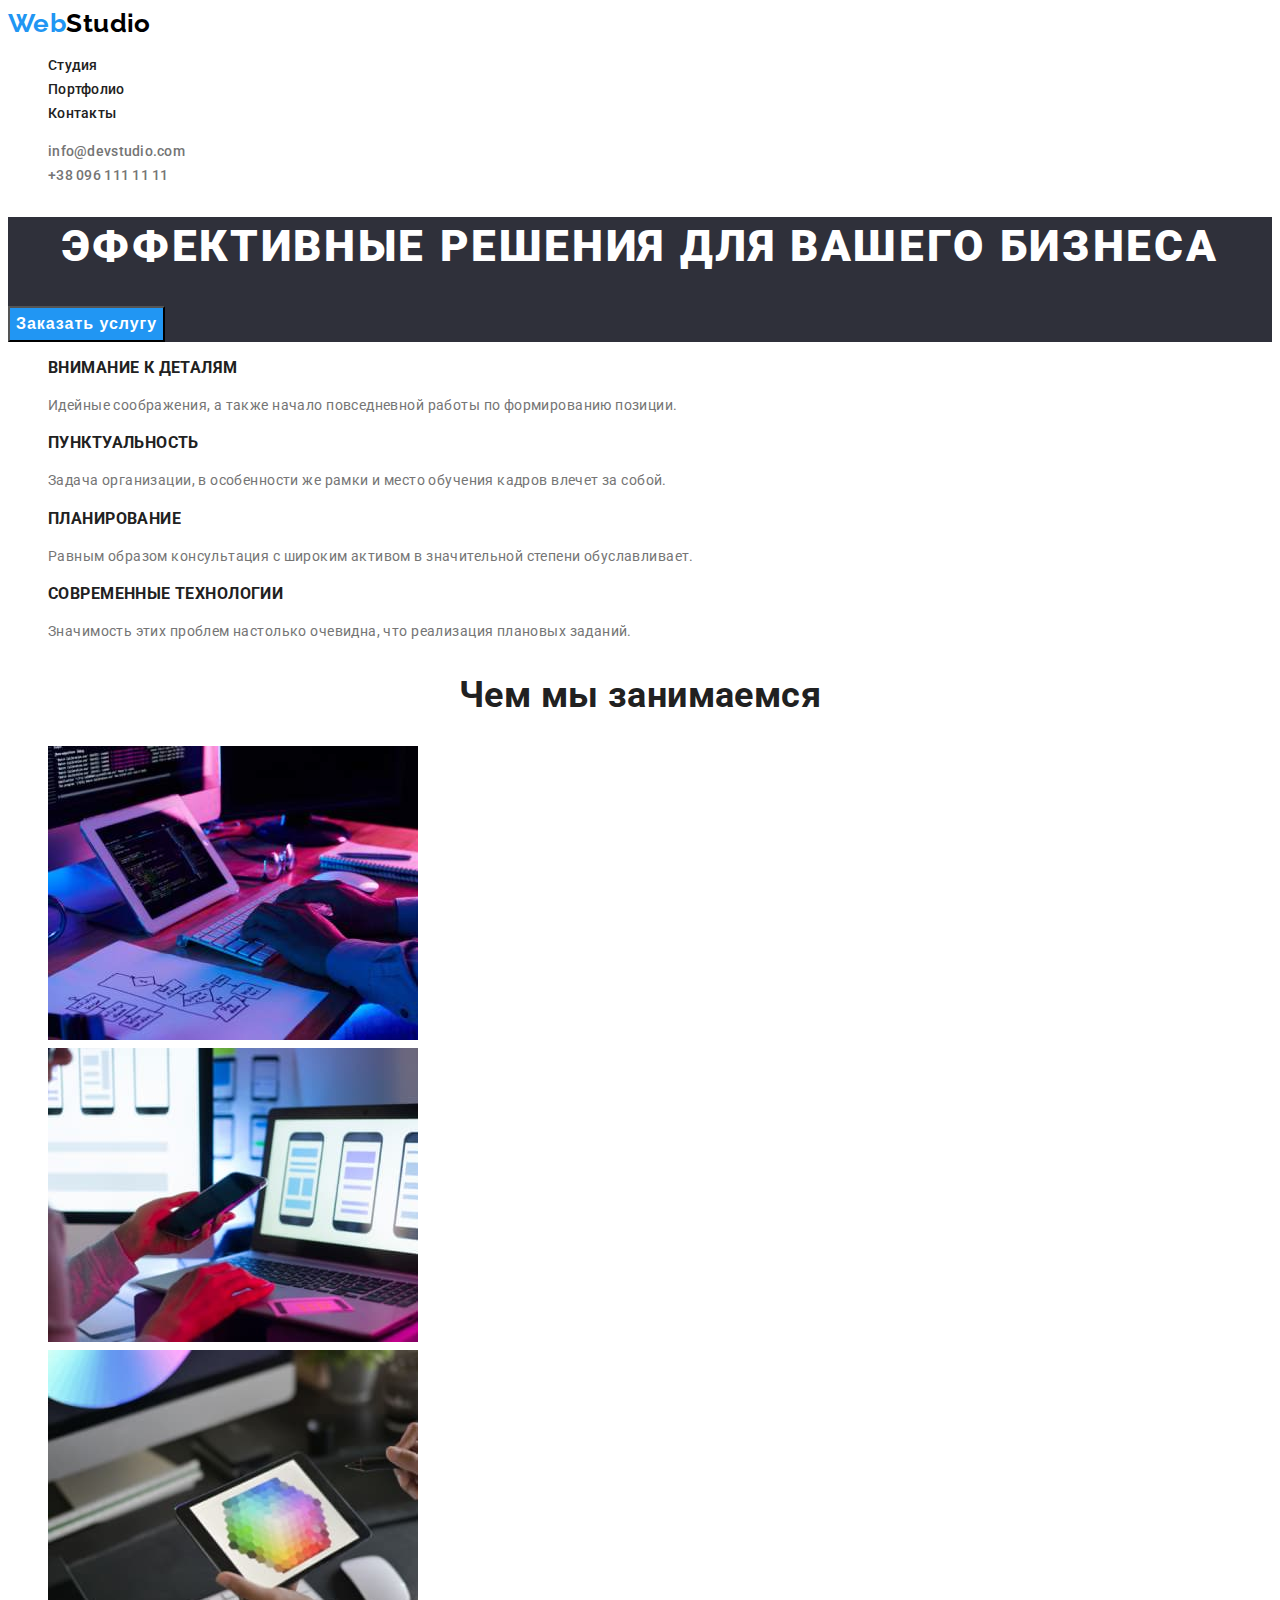
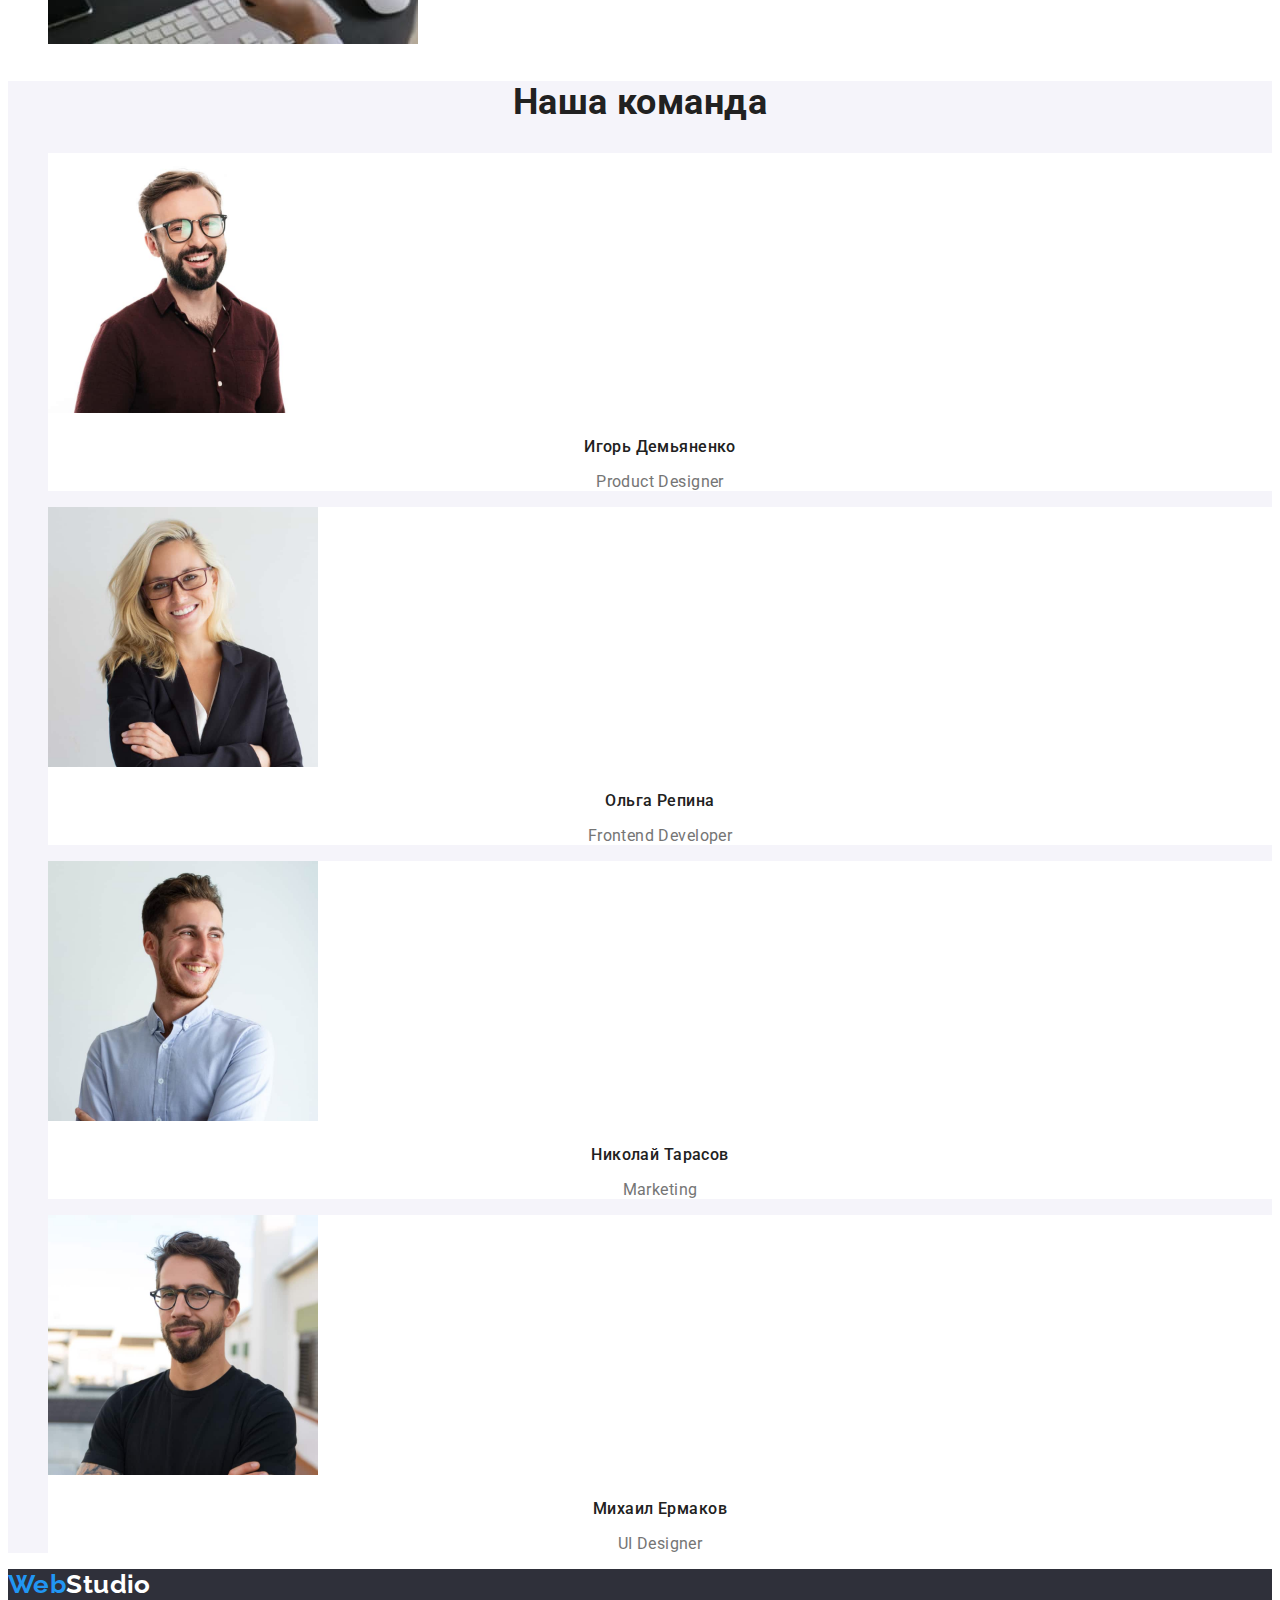
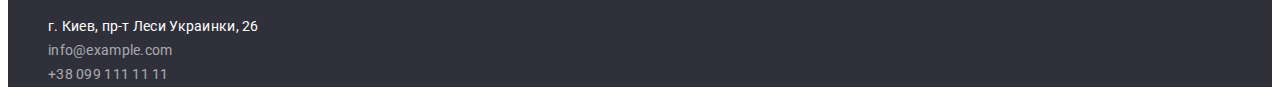
==== commit d216c8bc: "add-rel="noreferrer noopener nofollow"" ====
--- a/index.html
+++ b/index.html
@@ -16,16 +16,32 @@
   <body>
     <header>
       <nav>
-        <a class="logo" href="./index.html"><span class="prelogo">Web</span>Studio</a>
+        <a class="logo" href="./index.html" rel="noreferrer noopener nofollow"
+          ><span class="prelogo">Web</span>Studio</a
+        >
         <ul class="list">
-          <li><a class="navigation" href="./index.html">Студия</a></li>
-          <li><a class="navigation" href="./portfolio.html">Портфолио</a></li>
-          <li><a class="navigation" href="">Контакты</a></li>
+          <li>
+            <a class="navigation" href="./index.html" rel="noreferrer noopener nofollow">Студия</a>
+          </li>
+          <li>
+            <a class="navigation" href="./portfolio.html" rel="noreferrer noopener nofollow"
+              >Портфолио</a
+            >
+          </li>
+          <li><a class="navigation" href="" rel="noreferrer noopener nofollow">Контакты</a></li>
         </ul>
       </nav>
       <ul class="list">
-        <li><a class="contact" href="mailto:info@devstudio.com">info@devstudio.com</a></li>
-        <li><a class="contact" href="tel:+380961111111">+38 096 111 11 11</a></li>
+        <li>
+          <a class="contact" href="mailto:info@devstudio.com" rel="noreferrer noopener nofollow"
+            >info@devstudio.com</a
+          >
+        </li>
+        <li>
+          <a class="contact" href="tel:+380961111111" rel="noreferrer noopener nofollow"
+            >+38 096 111 11 11</a
+          >
+        </li>
       </ul>
     </header>
 
@@ -103,7 +119,9 @@
     </main>
 
     <footer class="basement">
-      <a class="footer-logo" href="./index.html"><span class="prelogo">Web</span>Studio</a>
+      <a class="footer-logo" href="./index.html" rel="noreferrer noopener nofollow"
+        ><span class="prelogo">Web</span>Studio</a
+      >
       <address>
         <ul class="list navigation">
           <li>
@@ -116,9 +134,21 @@
             >
           </li>
           <li>
-            <a class="footer-link navigation" href="mailto:info@example.com">info@example.com</a>
+            <a
+              class="footer-link navigation"
+              href="mailto:info@example.com"
+              rel="noreferrer noopener nofollow"
+              >info@example.com</a
+            >
           </li>
-          <li><a class="footer-link navigation" href="tel:+380991111111">+38 099 111 11 11</a></li>
+          <li>
+            <a
+              class="footer-link navigation"
+              href="tel:+380991111111"
+              rel="noreferrer noopener nofollow"
+              >+38 099 111 11 11</a
+            >
+          </li>
         </ul>
       </address>
     </footer>
--- a/css/styles.css
+++ b/css/styles.css
@@ -154,10 +154,16 @@
   text-decoration: none;
   font-style: normal;
   color: var(--color-white);
+  font-size: 14px;
+  font-weight: 400;
+  line-height: 1.7;
 }
 .footer-link {
   text-decoration: none;
   font-style: normal;
+  font-size: 14px;
+  font-weight: 400;
+  line-height: 1.7;
   color: rgba(255, 255, 255, 0.6);
 }
 /* портфолио */
@@ -185,9 +191,13 @@
   font-size: 18px;
   line-height: 2;
   letter-spacing: 0.06em;
+  color: var(--color-main);
 }
 .example-text {
   font-size: 16px;
   line-height: 1.88;
   color: var(--color-second);
 }
+.example-list {
+  text-decoration: none;
+}
